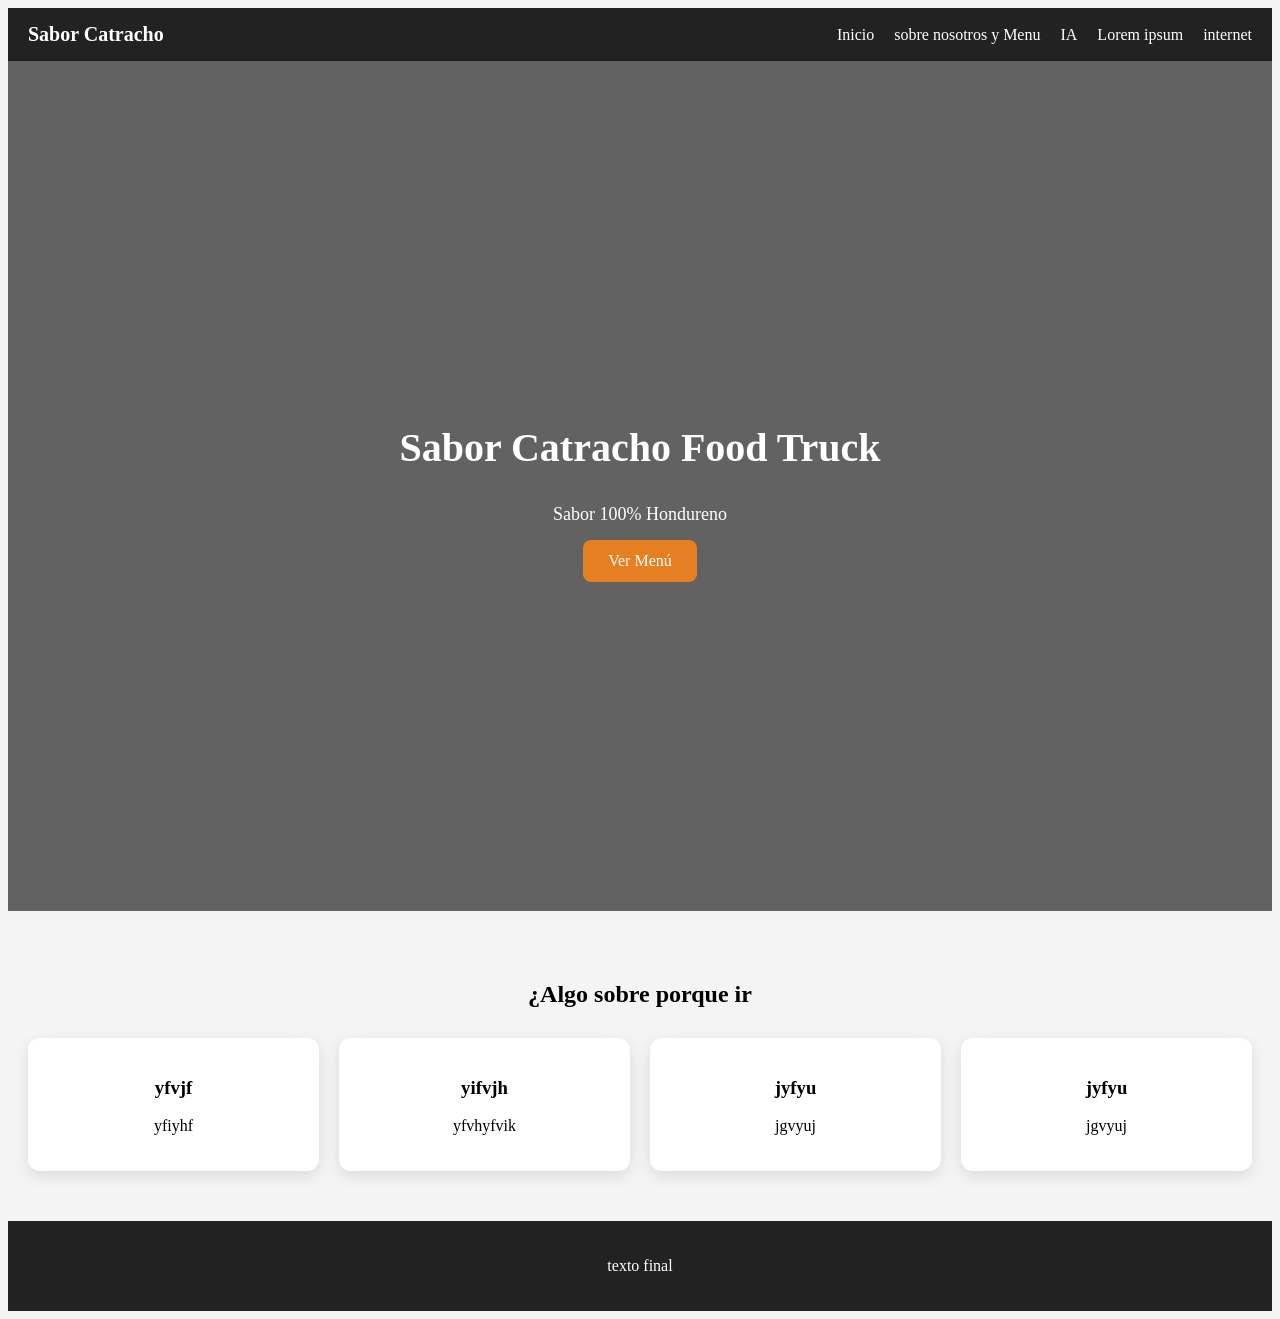
==== index.html @ 94e71346 "Update stylesheet link from styles.css to stylesheet.css" ====
<!DOCTYPE html>
<html lang='en'>
<head>
    <meta charset='utf-8'>
    <meta name='viewport' content='width=device-width, initial-scale=1'>
    <title>Capstone Proyect</title>
    <link rel='stylesheet' href='stylesheet.css'>
    <script src="script.js"></script>
</head>
<body>
     <nav>
        <div class="logo">Sabor Catracho</div>
        <div class="hamburguesa" onclick="toggleMenu()">☰</div>
        <div class="menu" id="menu">
            <a href="index.html">Inicio</a>
            <a href="menu.html">sobre nosotros y Menu</a>
            <a href="ia.html">IA</a>
            <a href="Lorem.html">Lorem ipsum</a>
            <a href="internet.html">internet</a>
        </div>
    </nav>
<section class="hero">
        <div>
            <h1>Sabor Catracho Food Truck</h1>
            <p>Sabor 100% Hondureno</p>
            <a href="menu.html" class="btn">Ver Menú</a>
        </div>
    </section>
 <section class="section">
        <h2>¿Algo sobre porque ir</h2>

        <div class="cards">
            <div class="card">
                <h3>yfvjf</h3>
                <p>yfiyhf</p>
            </div>

            <div class="card">
                <h3>yifvjh</h3>
                <p>yfvhyfvik</p>
            </div>

            <div class="card">
                <h3>jyfyu</h3>
                <p>jgvyuj</p>
            </div>
           <div class="card">
                <h3>jyfyu</h3>
                <p>jgvyuj</p>
            </div>
        </div>
    </section>
<footer>
        <p>texto final </p>
    </footer>
</body>
</html>
---- stylesheet.css ----
body {
            background: #f4f4f4;
        }
 nav {
     background: #222;
            color: white;
            padding: 15px 20px;
            display: flex;
            justify-content: space-between;
            align-items: center;
        }
.logo {
            font-size: 20px;
            font-weight: bold;
        }

.menu {
            display: flex;
            gap: 20px;
        }

.menu a {
            color: white;
            text-decoration: none;
        }

.menu a:hover {
            color: #e67e22;
        }

.hamburguesa {
            display: none;
            font-size: 25px;
            cursor: pointer;
        }

.hero {
            height: 90vh;
            background: linear-gradient(rgba(0,0,0,0.6), rgba(0,0,0,0.6)),
            url('https://blogger.googleusercontent.com/img/b/R29vZ2xl/AVvXsEglFLZQOXBst24QzOgK_gGffMWJQ7kDAsU3TaVpeetApU9YxC_sxv82l-ePyeALSDeirYFufMlNOZC8sJ0UuZ_x5lXax19wtFC5d7kkV-2C0YKiXo_dsByssfdk04YmLhZ9LEWLFP1rMI-rmWq_4uM_u_a73CCigQrKAQBXtqcjQtyNd4VtrGvsa1D2OcA/w610-h423/7D02A932-9AEB-4007-890B-404701738850.png');
            background-size: cover;
            background-position: center;
            display: flex;
            justify-content: center;
            align-items: center;
            text-align: center;
            color: white;
            padding: 20px;
        }

.hero h1 {
            font-size: 40px;
        }
.hero p {
            margin: 15px 0;
            font-size: 18px;
        }

.btn {
            display: inline-block;
            padding: 12px 25px;
            background: #e67e22;
            color: white;
            text-decoration: none;
            border-radius: 8px;
            transition: 0.3s;
        }
.btn:hover {
            background: #cf711f;
        }

.section {
            padding: 50px 20px;
            text-align: center;
        }

.cards {
            display: grid;
            grid-template-columns: repeat(auto-fit, minmax(250px, 1fr));
            gap: 20px;
            margin-top: 30px;
        }

.card {
            background: white;
            border-radius: 12px;
            padding: 20px;
            box-shadow: 0 5px 15px rgba(0,0,0,0.1);
        }

        footer {
            background: #222;
            color: white;
            text-align: center;
            padding: 20px;
        }

        @media (max-width: 768px) {
            .menu {
                position: absolute;
                top: 60px;
                right: 0;
                background: #222;
                flex-direction: column;
                width: 200px;
                display: none;
                padding: 10px;
            }

            .menu.active {
                display: flex;
            }

            .hamburguesa {
                display: block;
            }

            .hero h1 {
                font-size: 28px;
            }
        }
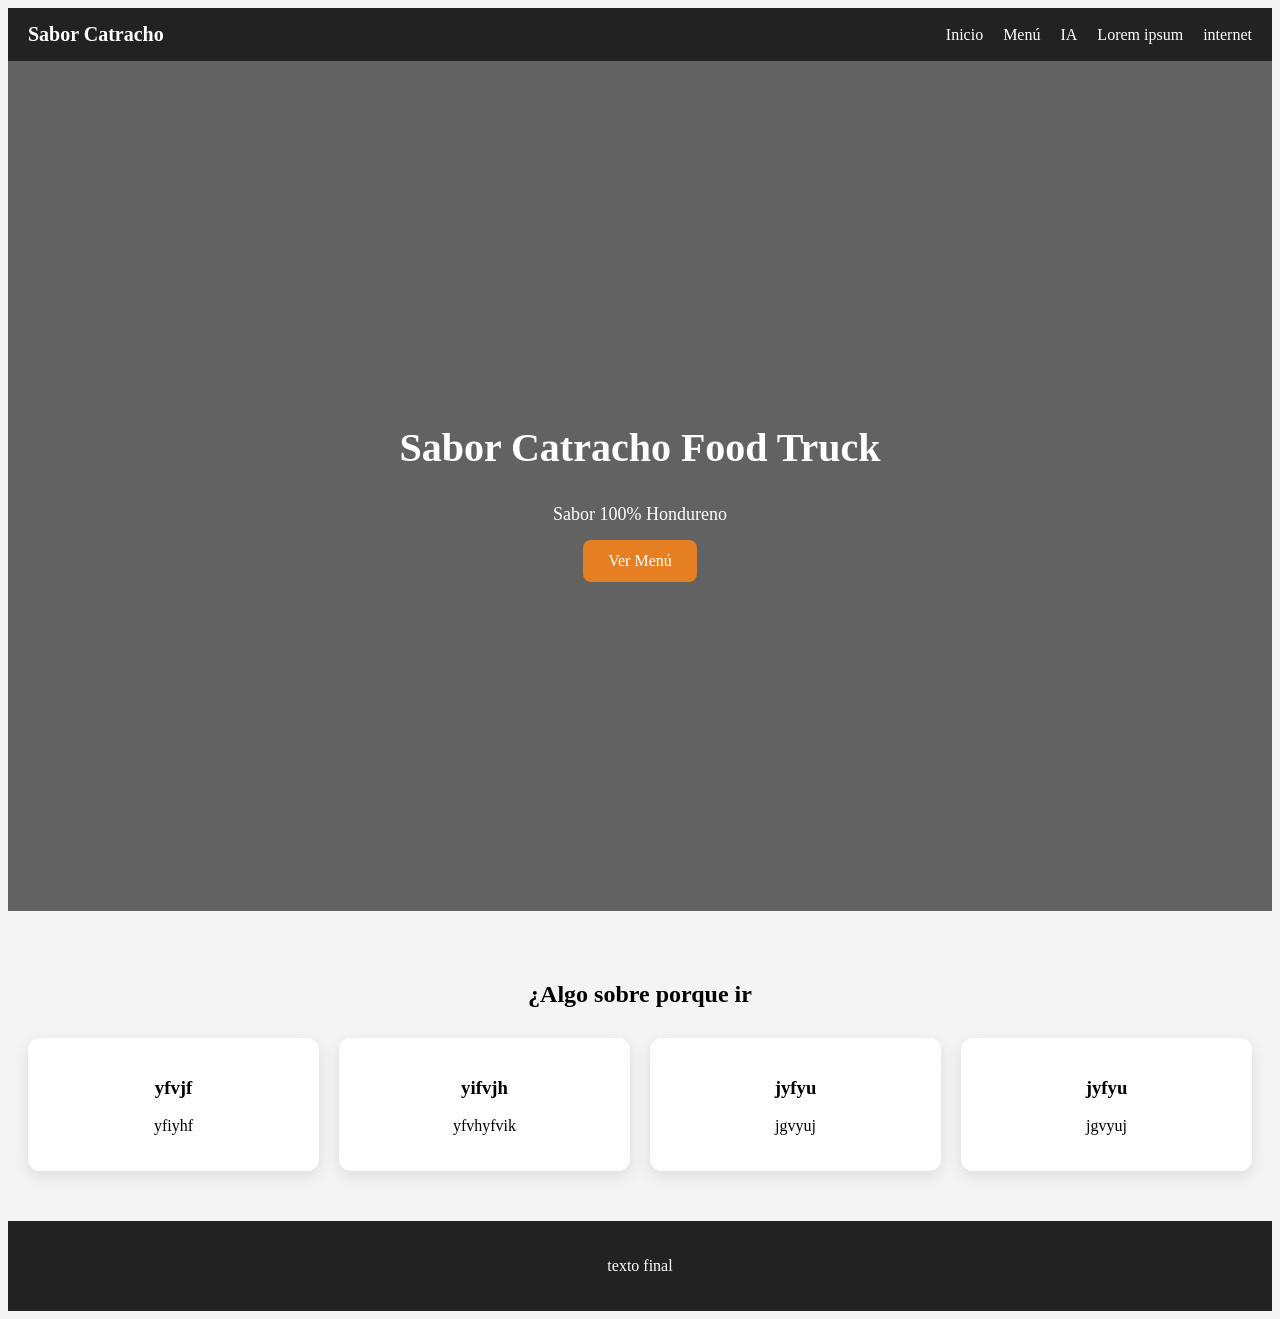
==== commit d87616ea: "Update links in index.html for consistency" ====
--- a/index.html
+++ b/index.html
@@ -13,9 +13,9 @@
         <div class="hamburguesa" onclick="toggleMenu()">☰</div>
         <div class="menu" id="menu">
             <a href="index.html">Inicio</a>
-            <a href="menu.html">sobre nosotros y Menu</a>
+            <a href="About.html">Menú</a>
             <a href="ia.html">IA</a>
-            <a href="Lorem.html">Lorem ipsum</a>
+            <a href="lorem.html">Lorem ipsum</a>
             <a href="internet.html">internet</a>
         </div>
     </nav>
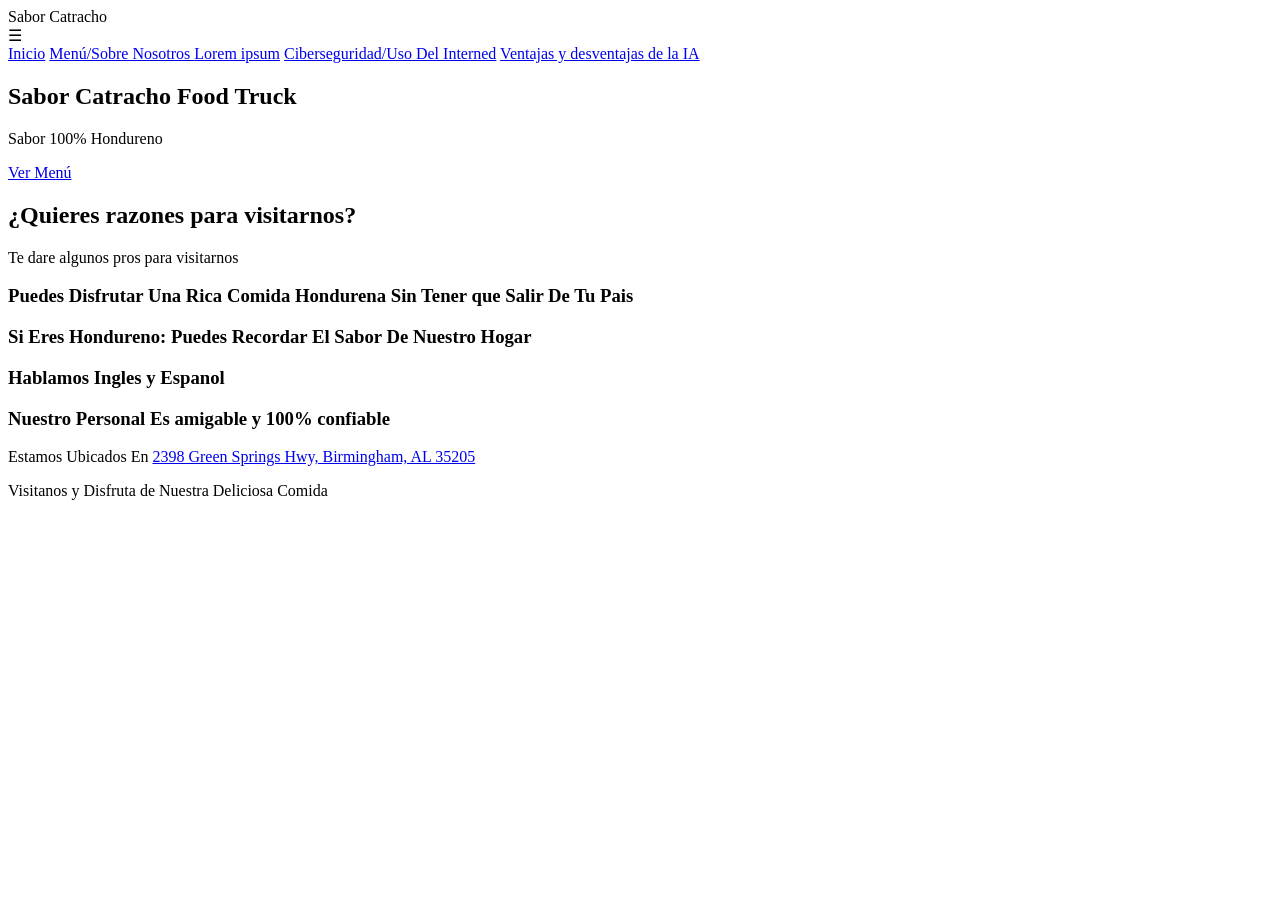
==== commit d8689ae8: "Update HTML structure and content for index.html" ====
--- a/index.html
+++ b/index.html
@@ -3,8 +3,8 @@
 <head>
     <meta charset='utf-8'>
     <meta name='viewport' content='width=device-width, initial-scale=1'>
-    <title>Capstone Proyect</title>
-    <link rel='stylesheet' href='stylesheet.css'>
+    <title>Page Title</title>
+    <link rel='stylesheet' href='styles.css'>
     <script src="script.js"></script>
 </head>
 <body>
@@ -12,13 +12,14 @@
         <div class="logo">Sabor Catracho</div>
         <div class="hamburguesa" onclick="toggleMenu()">☰</div>
         <div class="menu" id="menu">
-            <a href="index.html">Inicio</a>
-            <a href="About.html">Menú</a>
-            <a href="ia.html">IA</a>
-            <a href="lorem.html">Lorem ipsum</a>
-            <a href="internet.html">internet</a>
+             <a href="index.html">Inicio</a>
+            <a href="menu.html">Menú/Sobre Nosotros </a>
+            <a href="Lorem.html">Lorem ipsum</a>
+            <a href="internet.html">Ciberseguridad/Uso Del Interned</a>
+            <a href="ia.html">Ventajas y desventajas de la IA </a>
         </div>
     </nav>
+  
 <section class="hero">
         <div>
             <h1>Sabor Catracho Food Truck</h1>
@@ -26,32 +27,36 @@
             <a href="menu.html" class="btn">Ver Menú</a>
         </div>
     </section>
+
+  
  <section class="section">
-        <h2>¿Algo sobre porque ir</h2>
+        <h2>¿Quieres razones para visitarnos?</h2>
+   <P>Te dare algunos pros para visitarnos</P>
 
         <div class="cards">
             <div class="card">
-                <h3>yfvjf</h3>
-                <p>yfiyhf</p>
+                <h3> Puedes Disfrutar Una Rica Comida Hondurena Sin Tener que Salir De Tu Pais </h3>
             </div>
 
             <div class="card">
-                <h3>yifvjh</h3>
-                <p>yfvhyfvik</p>
-            </div>
+                <h3> Si Eres Hondureno: Puedes Recordar El Sabor De Nuestro Hogar</h3>
+          </div>
 
             <div class="card">
-                <h3>jyfyu</h3>
-                <p>jgvyuj</p>
+                <h3>Hablamos Ingles y Espanol </h3>
             </div>
            <div class="card">
-                <h3>jyfyu</h3>
-                <p>jgvyuj</p>
+                <h3>Nuestro Personal Es amigable y 100% confiable </h3>
             </div>
         </div>
     </section>
 <footer>
-        <p>texto final </p>
+  <p>
+     Estamos Ubicados En
+        <a href="https://www.google.com/maps/place/Sabor+Catracho+Food+Truck/@33.4776599,-86.8286,17z/data=!3m1!4b1!4m6!3m5!1s0x88891f002759fc85:0xf6bc2af7e267dc83!8m2!3d33.4776555!4d-86.8260251!16s%2Fg%2F11yz7zj4xg?entry=ttu&g_ep=EgoyMDI2MDQyNi4wIKXMDSoASAFQAw%3D%3D"> 2398 Green Springs Hwy, Birmingham, AL 35205</a>
+      </p>
+  <p> 
+  Visitanos y Disfruta de Nuestra Deliciosa Comida </p>
     </footer>
 </body>
 </html>
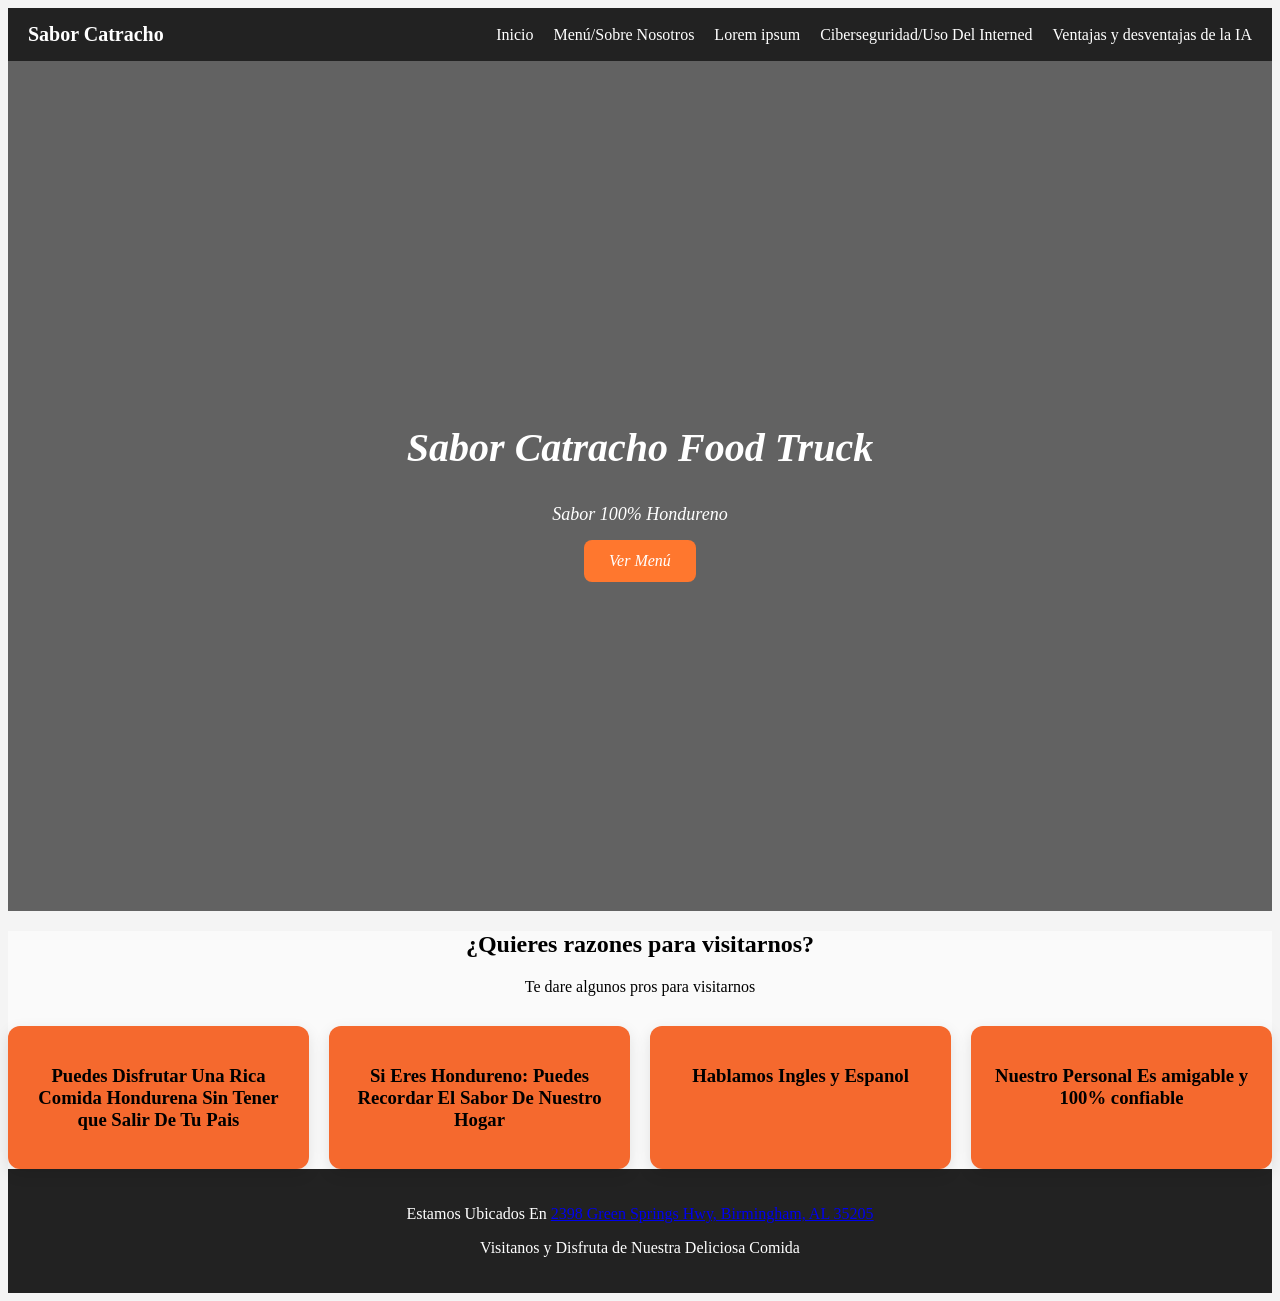
==== commit cbea8eb0: "Change page title to 'Capstone'" ====
--- a/index.html
+++ b/index.html
@@ -3,7 +3,7 @@
 <head>
     <meta charset='utf-8'>
     <meta name='viewport' content='width=device-width, initial-scale=1'>
-    <title>Page Title</title>
+    <title>Capstone</title>
     <link rel='stylesheet' href='styles.css'>
     <script src="script.js"></script>
 </head>
--- a/styles.css
+++ b/styles.css
@@ -0,0 +1,113 @@
+body {
+ background: #f4f4f4;
+}
+ nav {
+ background: #222;
+ color: white;
+ padding: 15px 20px;
+ display: flex;
+ justify-content: space-between;
+ align-items: center;
+}
+.logo {
+ font-size: 20px;
+ font-weight: bold;
+}
+
+.menu {
+display: flex;
+gap: 20px;
+}
+.menu a {
+ color: white;
+ text-decoration: none;
+ }
+
+.menu a:hover {
+ color: #e67e22;
+}
+.hamburguesa {
+ display: none;
+ font-size: 25px;
+ cursor: pointer;
+}
+.hero {
+ height: 90vh;
+ background: linear-gradient(rgba(0,0,0,0.6), rgba(0,0,0,0.6)),
+ url('https://blogger.googleusercontent.com/img/b/R29vZ2xl/AVvXsEglFLZQOXBst24QzOgK_gGffMWJQ7kDAsU3TaVpeetApU9YxC_sxv82l-ePyeALSDeirYFufMlNOZC8sJ0UuZ_x5lXax19wtFC5d7kkV-2C0YKiXo_dsByssfdk04YmLhZ9LEWLFP1rMI-rmWq_4uM_u_a73CCigQrKAQBXtqcjQtyNd4VtrGvsa1D2OcA/w610-h423/7D02A932-9AEB-4007-890B-404701738850.png');
+ background-size: cover;
+ background-position: center;
+ display: flex;
+ justify-content: center;
+ align-items: center;
+ text-align: center;
+ color: white;
+ padding: 20px;
+ font-family: "Times New Roman", Times, serif;
+ font-style: italic;
+}
+.hero h1 {
+ font-size: 40px;
+        }
+.hero p {
+ margin: 15px 0;
+ font-size: 18px;
+}
+
+.btn {
+ display: inline-block;
+ padding: 12px 25px;
+ background: #ff772e;
+ color: white;
+ text-decoration: none;
+ border-radius: 8px;
+ transition: 0.3s;
+        }
+.btn:hover {
+ background: #cf711f;
+ }
+.section{
+ background-color: #fff9;
+ text-align: center;
+}
+.cards {
+ display: grid;
+ grid-template-columns: repeat(auto-fit, minmax(250px, 1fr));
+ gap: 20px;
+ margin-top: 30px;
+ }
+.card {
+ background: #f5692e;
+ border-radius: 12px;
+ padding: 20px;
+ box-shadow: 0 5px 15px rgba(0,0,0,0.1);
+}
+
+footer {
+ background: #222;
+ color: white;
+ text-align: center;
+ padding: 20px;
+}
+
+@media (max-width: 768px) {
+.menu {
+ position: absolute;
+ top: 60px;
+ right: 0;
+ background: #222;
+ flex-direction: column;
+ width: 200px;
+ display: none;
+ padding: 10px;
+ }
+.menu.active {
+ display: flex;
+}
+.hamburguesa {
+ display: block;
+}
+.hero h1 {
+font-size: 28px;
+ }
+}
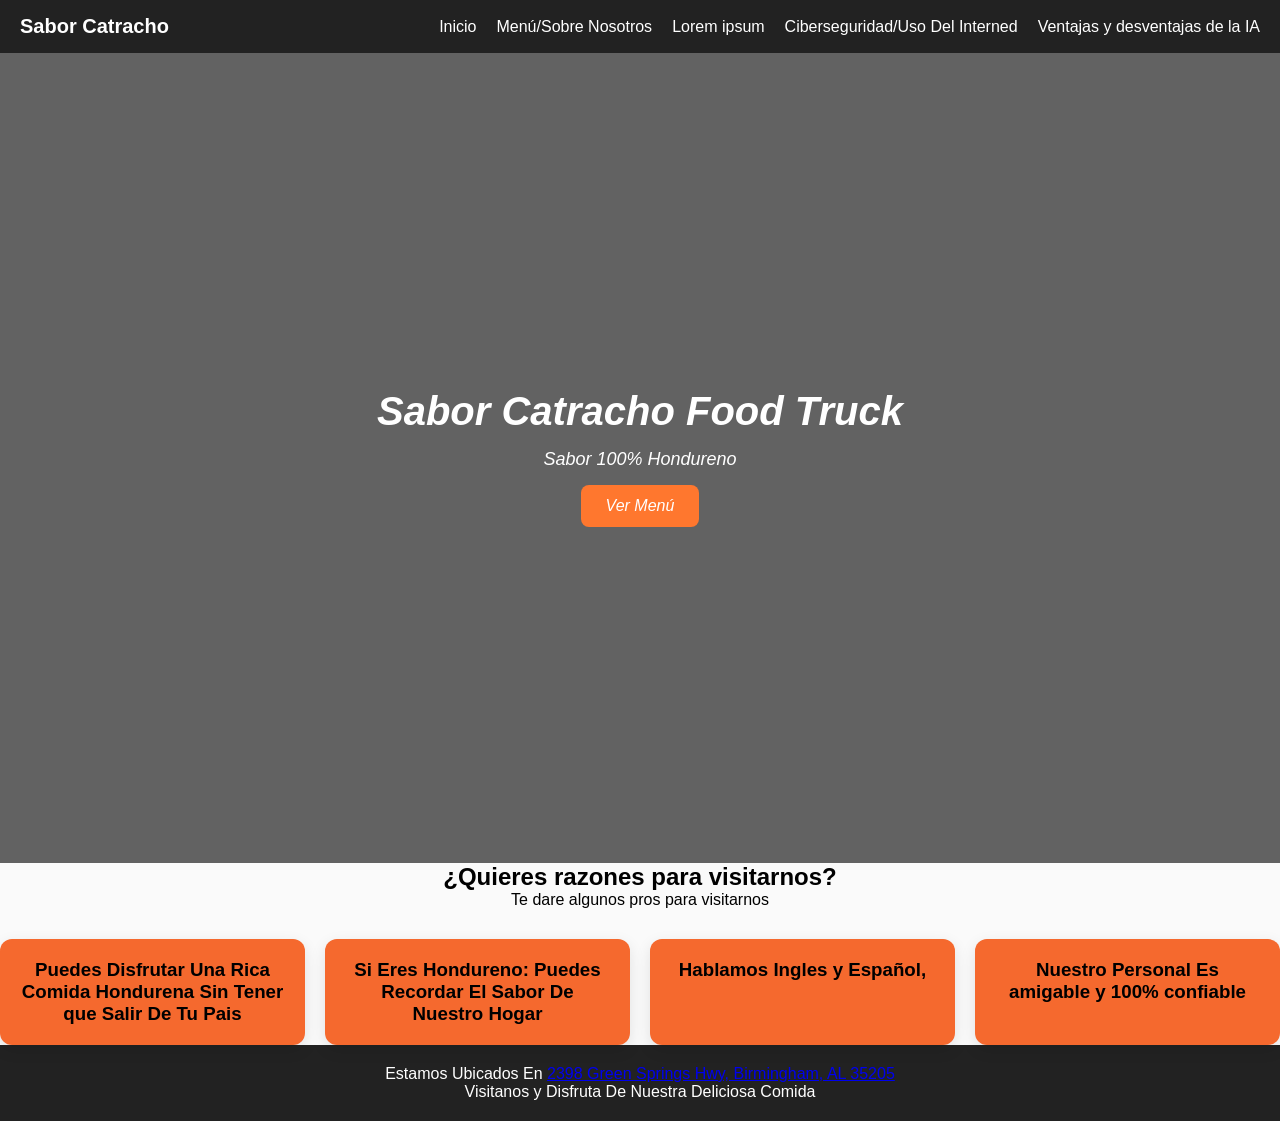
==== commit 84311631: "Update page title and fix text formatting" ====
--- a/index.html
+++ b/index.html
@@ -3,7 +3,7 @@
 <head>
     <meta charset='utf-8'>
     <meta name='viewport' content='width=device-width, initial-scale=1'>
-    <title>Capstone</title>
+    <title>Page Title</title>
     <link rel='stylesheet' href='styles.css'>
     <script src="script.js"></script>
 </head>
@@ -12,7 +12,7 @@
         <div class="logo">Sabor Catracho</div>
         <div class="hamburguesa" onclick="toggleMenu()">☰</div>
         <div class="menu" id="menu">
-             <a href="index.html">Inicio</a>
+            <a href="index.html">Inicio</a>
             <a href="menu.html">Menú/Sobre Nosotros </a>
             <a href="Lorem.html">Lorem ipsum</a>
             <a href="internet.html">Ciberseguridad/Uso Del Interned</a>
@@ -26,7 +26,7 @@
             <p>Sabor 100% Hondureno</p>
             <a href="menu.html" class="btn">Ver Menú</a>
         </div>
-    </section>
+</section>
 
   
  <section class="section">
@@ -43,7 +43,9 @@
           </div>
 
             <div class="card">
-                <h3>Hablamos Ingles y Espanol </h3>
+                <h3>
+                  Hablamos Ingles y Español, 
+                </h3>
             </div>
            <div class="card">
                 <h3>Nuestro Personal Es amigable y 100% confiable </h3>
@@ -56,7 +58,7 @@
         <a href="https://www.google.com/maps/place/Sabor+Catracho+Food+Truck/@33.4776599,-86.8286,17z/data=!3m1!4b1!4m6!3m5!1s0x88891f002759fc85:0xf6bc2af7e267dc83!8m2!3d33.4776555!4d-86.8260251!16s%2Fg%2F11yz7zj4xg?entry=ttu&g_ep=EgoyMDI2MDQyNi4wIKXMDSoASAFQAw%3D%3D"> 2398 Green Springs Hwy, Birmingham, AL 35205</a>
       </p>
   <p> 
-  Visitanos y Disfruta de Nuestra Deliciosa Comida </p>
+  Visitanos y Disfruta De Nuestra Deliciosa Comida </p>
     </footer>
 </body>
 </html>
--- a/styles.css
+++ b/styles.css
@@ -1,5 +1,11 @@
 body {
- background: #f4f4f4;
+            background: #f4f4f4;
+ }
+* {
+ margin: 0;
+ padding: 0;
+ box-sizing: border-box;
+ font-family: Arial, Helvetica,  sans-serif;
 }
  nav {
  background: #222;
@@ -8,16 +14,17 @@
  display: flex;
  justify-content: space-between;
  align-items: center;
-}
+        }
 .logo {
  font-size: 20px;
  font-weight: bold;
-}
+ }
 
 .menu {
-display: flex;
-gap: 20px;
-}
+ display: flex;
+ gap: 20px;
+ }
+
 .menu a {
  color: white;
  text-decoration: none;
@@ -25,16 +32,18 @@
 
 .menu a:hover {
  color: #e67e22;
-}
+        }
+
 .hamburguesa {
  display: none;
  font-size: 25px;
  cursor: pointer;
-}
+  }
+
 .hero {
  height: 90vh;
  background: linear-gradient(rgba(0,0,0,0.6), rgba(0,0,0,0.6)),
- url('https://blogger.googleusercontent.com/img/b/R29vZ2xl/AVvXsEglFLZQOXBst24QzOgK_gGffMWJQ7kDAsU3TaVpeetApU9YxC_sxv82l-ePyeALSDeirYFufMlNOZC8sJ0UuZ_x5lXax19wtFC5d7kkV-2C0YKiXo_dsByssfdk04YmLhZ9LEWLFP1rMI-rmWq_4uM_u_a73CCigQrKAQBXtqcjQtyNd4VtrGvsa1D2OcA/w610-h423/7D02A932-9AEB-4007-890B-404701738850.png');
+            url('https://blogger.googleusercontent.com/img/b/R29vZ2xl/AVvXsEglFLZQOXBst24QzOgK_gGffMWJQ7kDAsU3TaVpeetApU9YxC_sxv82l-ePyeALSDeirYFufMlNOZC8sJ0UuZ_x5lXax19wtFC5d7kkV-2C0YKiXo_dsByssfdk04YmLhZ9LEWLFP1rMI-rmWq_4uM_u_a73CCigQrKAQBXtqcjQtyNd4VtrGvsa1D2OcA/w610-h423/7D02A932-9AEB-4007-890B-404701738850.png');
  background-size: cover;
  background-position: center;
  display: flex;
@@ -43,71 +52,162 @@
  text-align: center;
  color: white;
  padding: 20px;
+ font-style: italic;
  font-family: "Times New Roman", Times, serif;
- font-style: italic;
-}
+        }
+
 .hero h1 {
- font-size: 40px;
+            font-size: 40px;
         }
 .hero p {
- margin: 15px 0;
- font-size: 18px;
-}
+            margin: 15px 0;
+            font-size: 18px;
+        }
 
 .btn {
- display: inline-block;
- padding: 12px 25px;
- background: #ff772e;
- color: white;
- text-decoration: none;
- border-radius: 8px;
- transition: 0.3s;
+            display: inline-block;
+            padding: 12px 25px;
+            background: #ff772e;
+            color: white;
+            text-decoration: none;
+            border-radius: 8px;
+            transition: 0.3s;
         }
 .btn:hover {
- background: #cf711f;
- }
+            background: #cf711f;
+        }
 .section{
- background-color: #fff9;
+  background-color: #fff9;
+text-align: center;
+}
+
+.cards {
+            display: grid;
+            grid-template-columns: repeat(auto-fit, minmax(250px, 1fr));
+            gap: 20px;
+            margin-top: 30px;
+        }
+
+.card {
+            background: #f5692e;
+            border-radius: 12px;
+            padding: 20px;
+            box-shadow: 0 5px 15px rgba(0,0,0,0.1);
+        }
+
+footer {
+            background: #222;
+            color: white;
+            text-align: center;
+            padding: 20px;
+        }
+
+
+        @media (max-width: 768px) {
+            .menu {
+                position: absolute;
+                top: 60px;
+                right: 0;
+                background: #222;
+                flex-direction: column;
+                width: 200px;
+                display: none;
+                padding: 10px;
+            }
+
+            .menu.active {
+                display: flex;
+            }
+
+            .hamburguesa {
+                display: block;
+            }
+
+            .hero h1 {
+                font-size: 28px;
+            }
+        }
+.me {
+  text-align: center;
+            padding: 40px 20px;
+            background: linear-gradient(rgba(0,0,0,0.6), rgba(0,0,0,0.6)),
+            url('https://blogger.googleusercontent.com/img/b/R29vZ2xl/AVvXsEglFLZQOXBst24QzOgK_gGffMWJQ7kDAsU3TaVpeetApU9YxC_sxv82l-ePyeALSDeirYFufMlNOZC8sJ0UuZ_x5lXax19wtFC5d7kkV-2C0YKiXo_dsByssfdk04YmLhZ9LEWLFP1rMI-rmWq_4uM_u_a73CCigQrKAQBXtqcjQtyNd4VtrGvsa1D2OcA/w610-h423/7D02A932-9AEB-4007-890B-404701738850.png');
+            background-size: cover;
+            color: white
+}
+.me h1 {
+  font-size: 35px;
+}
+.container {
+ max-width: 1100px;
+ margin: auto;
+ padding: 20px;
+}
+.me h2 {
  text-align: center;
-}
-.cards {
+ margin-bottom: 20px;
+}
+.menu-platos {
  display: grid;
  grid-template-columns: repeat(auto-fit, minmax(250px, 1fr));
  gap: 20px;
- margin-top: 30px;
- }
-.card {
- background: #f5692e;
+}
+.platillo {
+ background: white;
  border-radius: 12px;
- padding: 20px;
+ overflow: hidden;
  box-shadow: 0 5px 15px rgba(0,0,0,0.1);
-}
-
-footer {
- background: #222;
- color: white;
- text-align: center;
- padding: 20px;
-}
-
-@media (max-width: 768px) {
-.menu {
- position: absolute;
- top: 60px;
- right: 0;
- background: #222;
- flex-direction: column;
- width: 200px;
- display: none;
- padding: 10px;
- }
-.menu.active {
- display: flex;
-}
-.hamburguesa {
- display: block;
-}
-.hero h1 {
-font-size: 28px;
- }
-}
+ transition: 0.3s;
+}
+.platillo:hover { 
+ transform: translateY(-5px);
+}
+.platillo img {
+ width: 100%;
+ height: 180px;
+ object-fit: cover;
+}
+.contenido h3 {
+  color: #0fefff
+}
+.precio {
+font-weight: bold;
+color: #06cb06;
+margin-top: 5px;
+ }  
+
+
+.lorem {
+  background-color: : #ddc5b5;
+  text-align: center;
+  
+}
+.parrafo1 {
+  background-color: #ceeeed;
+  font-family: "Times New Roman", Times, serif;
+  font-style: italic;
+  margin-top: 20px;
+}
+.parrafo2{
+  background-color: #fbeae0;
+  font-family: "Audiowide", sans-serif;
+  font-style: oblique;
+  margin-top: 20px;
+  
+}
+.parrafo3{
+  background-color: #f7d4f1;
+  font-family: Garamond, serif;
+  font-size: 20px;
+  margin-top: 20px;
+}
+.parrafo4{
+  background-color: #c4f8c4;
+  font-family: "Lucida Console", "Courier New", monospace;
+  margin-top: 20px;
+}
+.parrafo5{
+  background-color: #cfc1dc;
+   font-style: oblique;
+  margin-top: 20px;
+}
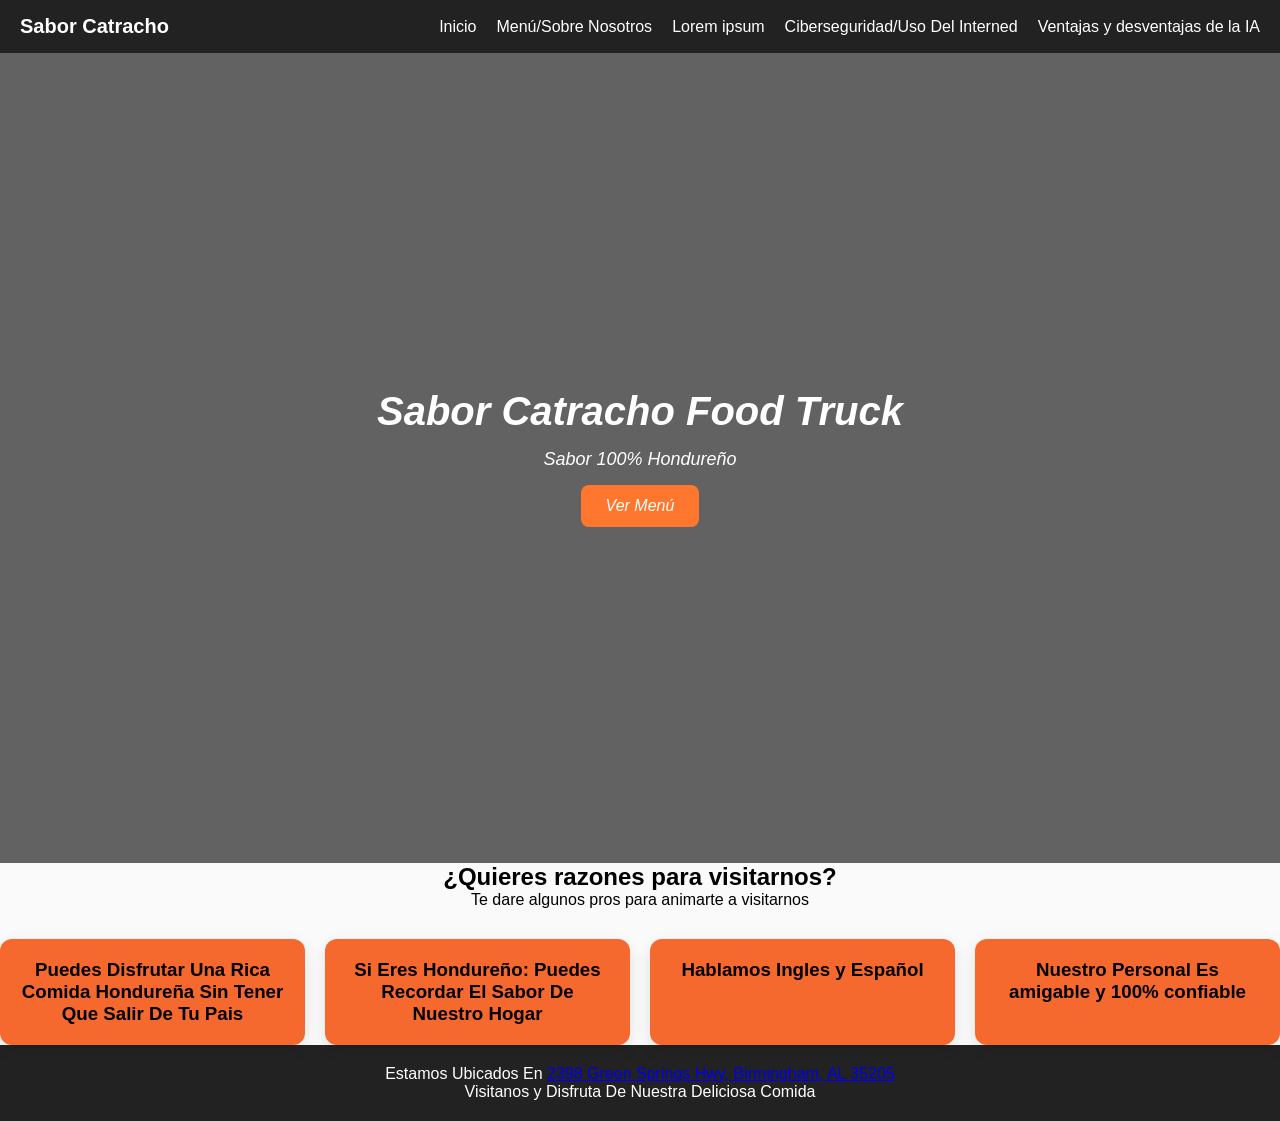
==== commit ac240a9c: "Fix typos and improve text in index.html Corrected spelling and grammatical errors in the text." ====
--- a/index.html
+++ b/index.html
@@ -3,7 +3,7 @@
 <head>
     <meta charset='utf-8'>
     <meta name='viewport' content='width=device-width, initial-scale=1'>
-    <title>Page Title</title>
+    <title>Capstone P</title>
     <link rel='stylesheet' href='styles.css'>
     <script src="script.js"></script>
 </head>
@@ -23,7 +23,7 @@
 <section class="hero">
         <div>
             <h1>Sabor Catracho Food Truck</h1>
-            <p>Sabor 100% Hondureno</p>
+            <p>Sabor 100% Hondureño</p>
             <a href="menu.html" class="btn">Ver Menú</a>
         </div>
 </section>
@@ -31,20 +31,20 @@
   
  <section class="section">
         <h2>¿Quieres razones para visitarnos?</h2>
-   <P>Te dare algunos pros para visitarnos</P>
+   <P>Te dare algunos pros para animarte a visitarnos</P>
 
         <div class="cards">
             <div class="card">
-                <h3> Puedes Disfrutar Una Rica Comida Hondurena Sin Tener que Salir De Tu Pais </h3>
+                <h3> Puedes Disfrutar Una Rica Comida Hondureña Sin Tener Que Salir De Tu Pais </h3>
             </div>
 
             <div class="card">
-                <h3> Si Eres Hondureno: Puedes Recordar El Sabor De Nuestro Hogar</h3>
+                <h3> Si Eres Hondureño: Puedes Recordar El Sabor De Nuestro Hogar</h3>
           </div>
 
             <div class="card">
                 <h3>
-                  Hablamos Ingles y Español, 
+                  Hablamos Ingles y Español 
                 </h3>
             </div>
            <div class="card">
--- a/styles.css
+++ b/styles.css
@@ -1,186 +1,168 @@
 body {
-            background: #f4f4f4;
+background: #f4f4f4;
  }
 * {
- margin: 0;
- padding: 0;
- box-sizing: border-box;
- font-family: Arial, Helvetica,  sans-serif;
+  margin: 0;
+  padding: 0;
+  box-sizing: border-box;
+  font-family: Arial, Helvetica,  sans-serif;
 }
  nav {
- background: #222;
- color: white;
- padding: 15px 20px;
- display: flex;
- justify-content: space-between;
- align-items: center;
-        }
+  background: #222;
+  color: white;
+  padding: 15px 20px;
+  display: flex;
+  justify-content: space-between;
+  align-items: center;
+}
 .logo {
- font-size: 20px;
- font-weight: bold;
- }
-
+  font-size: 20px;
+  font-weight: bold;
+ }
 .menu {
- display: flex;
- gap: 20px;
- }
-
+  display: flex;
+  gap: 20px;
+ }
 .menu a {
- color: white;
- text-decoration: none;
- }
-
+  color: white;
+  text-decoration: none;
+ }
 .menu a:hover {
- color: #e67e22;
-        }
-
+  color: #e67e22;
+}
 .hamburguesa {
- display: none;
- font-size: 25px;
- cursor: pointer;
-  }
-
+  display: none;
+  font-size: 25px;
+  cursor: pointer;
+}
 .hero {
- height: 90vh;
- background: linear-gradient(rgba(0,0,0,0.6), rgba(0,0,0,0.6)),
-            url('https://blogger.googleusercontent.com/img/b/R29vZ2xl/AVvXsEglFLZQOXBst24QzOgK_gGffMWJQ7kDAsU3TaVpeetApU9YxC_sxv82l-ePyeALSDeirYFufMlNOZC8sJ0UuZ_x5lXax19wtFC5d7kkV-2C0YKiXo_dsByssfdk04YmLhZ9LEWLFP1rMI-rmWq_4uM_u_a73CCigQrKAQBXtqcjQtyNd4VtrGvsa1D2OcA/w610-h423/7D02A932-9AEB-4007-890B-404701738850.png');
- background-size: cover;
- background-position: center;
- display: flex;
- justify-content: center;
- align-items: center;
- text-align: center;
- color: white;
- padding: 20px;
- font-style: italic;
- font-family: "Times New Roman", Times, serif;
-        }
-
+  height: 90vh;
+  background: linear-gradient(rgba(0,0,0,0.6), rgba(0,0,0,0.6)),
+url('https://blogger.googleusercontent.com/img/b/R29vZ2xl/AVvXsEglFLZQOXBst24QzOgK_gGffMWJQ7kDAsU3TaVpeetApU9YxC_sxv82l-ePyeALSDeirYFufMlNOZC8sJ0UuZ_x5lXax19wtFC5d7kkV-2C0YKiXo_dsByssfdk04YmLhZ9LEWLFP1rMI-rmWq_4uM_u_a73CCigQrKAQBXtqcjQtyNd4VtrGvsa1D2OcA/w610-h423/7D02A932-9AEB-4007-890B-404701738850.png');
+  background-size: cover;
+  background-position: center;
+  display: flex;
+  justify-content: center;
+  align-items: center;
+  text-align: center;
+  color: white;
+  padding: 20px;
+  font-style: italic;
+  font-family: "Times New Roman", Times, serif;
+}
 .hero h1 {
-            font-size: 40px;
-        }
+  font-size: 40px;
+}
 .hero p {
-            margin: 15px 0;
-            font-size: 18px;
-        }
-
+  margin: 15px 0;
+  font-size: 18px;
+}
 .btn {
-            display: inline-block;
-            padding: 12px 25px;
-            background: #ff772e;
-            color: white;
-            text-decoration: none;
-            border-radius: 8px;
-            transition: 0.3s;
-        }
+  display: inline-block;
+  padding: 12px 25px;
+  background: #ff772e;
+  color: white;
+  text-decoration: none;
+  border-radius: 8px;
+  transition: 0.3s;
+}
 .btn:hover {
-            background: #cf711f;
-        }
+  background: #cf711f;
+}
 .section{
   background-color: #fff9;
-text-align: center;
-}
-
+  text-align: center;
+}
 .cards {
-            display: grid;
-            grid-template-columns: repeat(auto-fit, minmax(250px, 1fr));
-            gap: 20px;
-            margin-top: 30px;
-        }
-
+  display: grid;
+  grid-template-columns: repeat(auto-fit, minmax(250px, 1fr));
+  gap: 20px;
+  margin-top: 30px;
+}
 .card {
-            background: #f5692e;
-            border-radius: 12px;
-            padding: 20px;
-            box-shadow: 0 5px 15px rgba(0,0,0,0.1);
-        }
-
+  background: #f5692e;
+  border-radius: 12px;
+  padding: 20px;
+  box-shadow: 0 5px 15px rgba(0,0,0,0.1);
+}
 footer {
-            background: #222;
-            color: white;
-            text-align: center;
-            padding: 20px;
-        }
-
-
-        @media (max-width: 768px) {
-            .menu {
-                position: absolute;
-                top: 60px;
-                right: 0;
-                background: #222;
-                flex-direction: column;
-                width: 200px;
-                display: none;
-                padding: 10px;
-            }
-
-            .menu.active {
-                display: flex;
-            }
-
-            .hamburguesa {
-                display: block;
-            }
-
-            .hero h1 {
-                font-size: 28px;
-            }
-        }
+  background: #222;
+  color: white;
+  padding: 20px;
+  text-align: center; 
+ }
+@media (max-width: 768px) {
+.menu {
+  position: absolute;
+  top: 60px;
+  right: 0;
+  background: #222;
+  flex-direction: column;
+  width: 200px;
+  display: none;
+  padding: 10px;
+} 
+.menu.active {
+  display: flex;
+} 
+.hamburguesa {
+  display: block;
+}  
+.hero h1 {
+  font-size: 28px;
+ }
+}
 .me {
   text-align: center;
-            padding: 40px 20px;
-            background: linear-gradient(rgba(0,0,0,0.6), rgba(0,0,0,0.6)),
-            url('https://blogger.googleusercontent.com/img/b/R29vZ2xl/AVvXsEglFLZQOXBst24QzOgK_gGffMWJQ7kDAsU3TaVpeetApU9YxC_sxv82l-ePyeALSDeirYFufMlNOZC8sJ0UuZ_x5lXax19wtFC5d7kkV-2C0YKiXo_dsByssfdk04YmLhZ9LEWLFP1rMI-rmWq_4uM_u_a73CCigQrKAQBXtqcjQtyNd4VtrGvsa1D2OcA/w610-h423/7D02A932-9AEB-4007-890B-404701738850.png');
-            background-size: cover;
-            color: white
+  padding: 40px 20px;
+  background: linear-gradient(rgba(0,0,0,0.6), rgba(0,0,0,0.6)),
+url('https://blogger.googleusercontent.com/img/b/R29vZ2xl/AVvXsEglFLZQOXBst24QzOgK_gGffMWJQ7kDAsU3TaVpeetApU9YxC_sxv82l-ePyeALSDeirYFufMlNOZC8sJ0UuZ_x5lXax19wtFC5d7kkV-2C0YKiXo_dsByssfdk04YmLhZ9LEWLFP1rMI-rmWq_4uM_u_a73CCigQrKAQBXtqcjQtyNd4VtrGvsa1D2OcA/w610-h423/7D02A932-9AEB-4007-890B-404701738850.png');
+  background-size: cover;
+  color: white
 }
 .me h1 {
   font-size: 35px;
 }
 .container {
- max-width: 1100px;
- margin: auto;
- padding: 20px;
+  max-width: 1100px;
+  margin: auto;
+  padding: 20px;
 }
 .me h2 {
- text-align: center;
- margin-bottom: 20px;
+  text-align: center;
+  margin-bottom: 20px;
 }
 .menu-platos {
- display: grid;
- grid-template-columns: repeat(auto-fit, minmax(250px, 1fr));
- gap: 20px;
+  display: grid;
+  grid-template-columns: repeat(auto-fit, minmax(250px, 1fr));
+  gap: 20px;
 }
 .platillo {
- background: white;
- border-radius: 12px;
- overflow: hidden;
- box-shadow: 0 5px 15px rgba(0,0,0,0.1);
- transition: 0.3s;
+  background: white;
+  border-radius: 12px;
+  overflow: hidden;
+  box-shadow: 0 5px 15px rgba(0,0,0,0.1);
+  transition: 0.3s;
 }
 .platillo:hover { 
- transform: translateY(-5px);
+  transform: translateY(-5px);
 }
 .platillo img {
- width: 100%;
- height: 180px;
- object-fit: cover;
+  width: 100%;
+  height: 180px;
+  object-fit: cover;
 }
 .contenido h3 {
   color: #0fefff
 }
 .precio {
-font-weight: bold;
-color: #06cb06;
-margin-top: 5px;
- }  
-
-
+  font-weight: bold;
+  color: #24b724;
+  margin-top: 5px;
+} 
 .lorem {
   background-color: : #ddc5b5;
-  text-align: center;
-  
+  text-align: center; 
 }
 .parrafo1 {
   background-color: #ceeeed;
@@ -193,7 +175,6 @@
   font-family: "Audiowide", sans-serif;
   font-style: oblique;
   margin-top: 20px;
-  
 }
 .parrafo3{
   background-color: #f7d4f1;
@@ -208,6 +189,100 @@
 }
 .parrafo5{
   background-color: #cfc1dc;
-   font-style: oblique;
-  margin-top: 20px;
-}
+  font-style: oblique;
+  margin-top: 20px;
+}
+.gg {
+  text-align: center;
+  padding: 50px 20px;
+  background: linear-gradient(rgba(0,0,0,0.6), rgba(0,0,0,0.6)),
+url('https://images.unsplash.com/photo-1492724441997-5dc865305da7');
+  background-size: cover;
+  background-position: center;
+  color: white;
+  font-family: "Times New Roman", Times, serif;
+  font-style: italic;
+}
+.gg h1 {
+  font-size: 35px;
+  font-family: "Times New Roman", Times, serif;
+  font-style: italic;
+}
+.inter{
+  font-size: 18px;
+  font-family: "Times New Roman", Times, serif;
+  font-style: italic;
+  margin-top: 30px;
+  text-align: center;
+  border-style: inset
+}
+.ia{
+   text-align: center;
+   padding: 50px 20px;
+   background: linear-gradient(rgba(0,0,0,0.6), rgba(0,0,0,0.6)),
+url('[data-uri]');
+  background-size: cover;
+  background-position: center;
+  color: white;
+  font-family: Arial, Helvetica, sans-serif;
+}
+.ia h1 {
+  font-size: 35px;
+}
+.contai {
+  max-width: 900px;
+  margin: auto;
+  padding: 20px;
+  line-height: 1.6;
+ }
+.contai h2 {
+  margin-top: 20px;
+  color: #333;
+}
+.contai p {
+  margin-top: 10px;
+  color: #000000;
+}
+.pregunta{
+  text-align: center;
+  color: black;
+}
+.pregunta h1{
+  font-size: 25px;
+}
+.pregunta2 {
+  text-align: center;
+  color: black;
+}
+.t {
+  text-align: center;
+  font-family: "Times New Roman", Times, serif;
+  margin-top: 10px;
+}
+.inter{
+  background-color: white;
+  font-family: "Times New Roman", Times, serif;
+}
+.inter2{
+  text-align: center;
+  background-color: white;
+  border-style: hidden;
+  font-family: "Times New Roman", Times, serif;
+  border-style: solid;
+  border-color: white; 
+  margin-top: 5px;
+}
+.inter3 {
+  border-style: solid;
+  text-align: center;
+  background-color: white;
+  border-style: hidden;
+  margin-top: 10px;
+  font-family: "Times New Roman", Times, serif;
+  font-size: 30px;
+}
+.uso {
+  background-color: #ffffff; 
+  font-family: "Times New Roman", Times, serif;
+  font-size: 
+}
